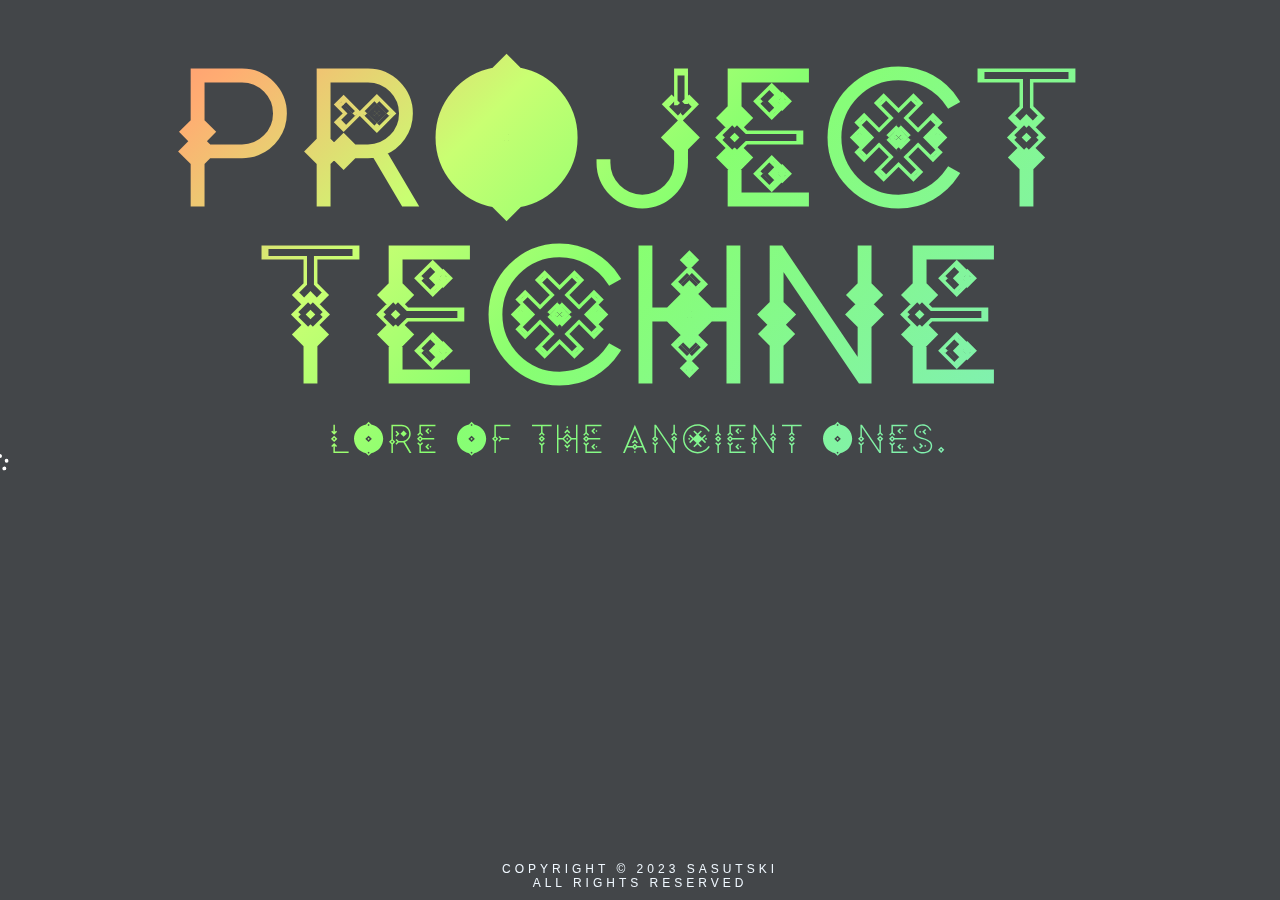
==== projecttechne.html @ 9054daf2 "lore of the ancient ones" ====
<!DOCTYPE html>
<html lang="en" class="projecttechne">
<head>
    <meta charset="UTF-8">
    <meta http-equiv="X-UA-Compatible" content="IE=edge">
    <meta name="viewport" content="width=device-width, initial-scale=1.0">
    <link rel="icon" type="image/x-icon" href="content/favicon.png">
    <link rel="stylesheet" href="content/css/style.css">
    <title>about</title>
</head>
<body>
    <div class="animate-charcter">
        <h3 class="title">Project Techne</h3>
        <p class="subtitle">Lore of the ancient ones.</p>
    </div>
    <div class="cursor"></div>
    <script src="content/js/script.js"></script>
    <div class="rights">
        <p style="text-align: center;">
            Copyright © 2023 Sasutski
            <br>
            All Rights Reserved
        </p>
    </div>
    
</body>
</html>
---- content/css/style.css ----
* {
    margin: 0;
    padding: 0;
}
html {
    background-color: #434649;
    cursor: none;
}
.projecttechne {
    font-family: Bhiure;
}

:root {
    --pink: hsl(338, 70%, 55%);
    --teal: hsl(183, 70%, 62%);
    --white: hsl(334, 7%, 95%);
}

.animated-img {
    background: #434649;
    min-block-size: 5dvh;
    padding-top: 100px;
    display: grid;
    place-items: center;
    animation: fade-down 2000ms forwards cubic-bezier(0.43, 0.53, 0.5, 1.02);
    transform: translateY(-100px);
    opacity: 0;
}

pre {
    --token: var(--pink);
    --string: var(--teal);
    --punctuation: var(--white);

    font-size: 3rem;
    font-weight: bold;
    background:hsl(222, 45%, 7%);
    padding: 2rem;
    border-radius: 1rem;

    position: relative;

    transform-style: preserve-3d;
    transform: 
    perspective(5000px)
    rotateY(var(--rotateY))
    rotatex(var(--rotateX));
}

.token {
    color: var(--token)
}

.string {
    color: var(--string)
}

.punctuation {
    color: var(--punctuation)
}

pre > * {
    text-shadow: 0 0 0.3em currentColor;
  }

pre::before,
pre::after {
content: "";
position: absolute;
border-radius: inherit;
}
pre::before {
    inset: 0.75rem;
    background: black;
    transform: translateZ(-49px);
    filter: blur(15px);
    opacity: 0.5;
}
pre::after {
    inset: -1rem;
    background: 
        linear-gradient(-45deg, red, blue);
    transform: translateZ(-50px);
}

.header-intro {
    background: #434649;
    color: #cbf3f0;
    height: 10vh;
    padding-top: 10px;
    padding-left: 50px;
    display: flex;
    align-items: center;
    justify-content: center;
    animation: fade-down 2000ms forwards cubic-bezier(0.43, 0.53, 0.5, 1.02);
    transform: translateY(-100px);
    opacity: 0;
    font-family: "Roboto", sans-serif;
    font-size: 30px;
    font-weight: bold;
    text-decoration: none;
    text-transform: uppercase;
    letter-spacing: 4px;
    position: relative;
    padding-right: 20px;
    cursor: none;
}
.wrapper {
    background: #434649;
    height: 50vh;
    padding-left: 30px;
    display: flex;
    align-items: center;
    justify-content: center;
    cursor: none;
}

nav ul {
    list-style: none;
}

nav ul li {
    margin: 32px 0;
    animation: fade-down 2000ms forwards cubic-bezier(0.43, 0.53, 0.5, 1.02);
    transform: translateY(-100px);
    opacity: 0;
}

@keyframes fade-down {

	30% {
        opacity: 0;
    }

    100% {
        opacity: 1;
        transform: translateY(0);
    }
}

nav ul li a {
    color: #cbf3f0;
    font-family: "Roboto", sans-serif;
    font-size: 30px;
    font-weight: bold;
    text-decoration: none;
    text-transform: uppercase;
    letter-spacing: 8px;
    position: relative;
}

nav ul li a::after {
    content: "";
    width: 0;
    height: 8px;
    background: #5958c5;
    position: absolute;
    bottom: -8px;
    left: 0;
    transition: all 500ms;
}

nav ul li a:hover::after {
    width: 100%;
}

nav ul li a:hover {
    cursor: none;
}

.cursor {
    position: fixed;
    width: 10px;
    height: 10px;
    border-radius: 50%;
    border: 4px dotted #ffffff;
    left: 0;
    transform: translate(-50%, -50%);
    pointer-events: none;
    transition: width 1000ms, height 1000ms;
    animation: rotate 2s linear infinite;
}

@keyframes rotate
{
    from
    {
    transform: translate(-50%,-50%) rotate(360deg);
    }
    to
    {
    transform: translate(-50%,-50%) rotate(-360deg);
    }
}
.cursor.click {
    mix-blend-mode: difference;
}
.cursor.large {
    height: 60px;
    width: 60px;
    border: 15px dotted #878787;
    animation: rotate 2s linear infinite;
}

@keyframes rotate
{
    from
    {
    transform: translate(-50%,-50%) rotate(360deg);
    }
    to
    {
    transform: translate(-50%,-50%) rotate(-360deg);
    }
}
.rights {
    background: transparent;
    padding-top: 75px;
    padding-bottom: 10px;
    font-family: Arial, Helvetica, sans-serif;
    font-size: 12px;
    text-decoration: none;
    text-transform: uppercase;
    letter-spacing: 4px;
    position: fixed;
    left: 0;
    bottom: 0;
    width: 100%;
    color: aliceblue;
}

@font-face {
    font-family: Bhiure;
    src: url("Bhiure.otf") format("opentype");
}

.animate-charcter
{
  padding-top: -100px;
  background-image: linear-gradient(
    -225deg,
    #ff7272 0%,
    #ffad72 10%,
    #c9ff72 20%,
    #88ff70 29%,
    #77dfff 67%,
    #7289ff 77%,
    #d272ff 87%,
    #ff7272 100%
  );
  background-size: auto auto;
  background-clip: border-box;
  background-size: 200% auto;
  color: #fff;
  background-clip: text;
  -webkit-background-clip: text;
  -webkit-text-fill-color: transparent;
  animation: textclip 2s linear infinite;
  display: inline-block;
      font-size: 190px;
}

@keyframes textclip {
  to {
    background-position: 200% center;
  }
}
.title {
    padding-top: 70px;
    text-align: center;
    vertical-align: middle;
    left: 0;
    bottom: 0;
    width: 100%;
}

.subtitle {
    text-align: center;
    font-size: 48px;
    vertical-align: middle;
    left: 0;
    bottom: 0;
    width: 100%;
}
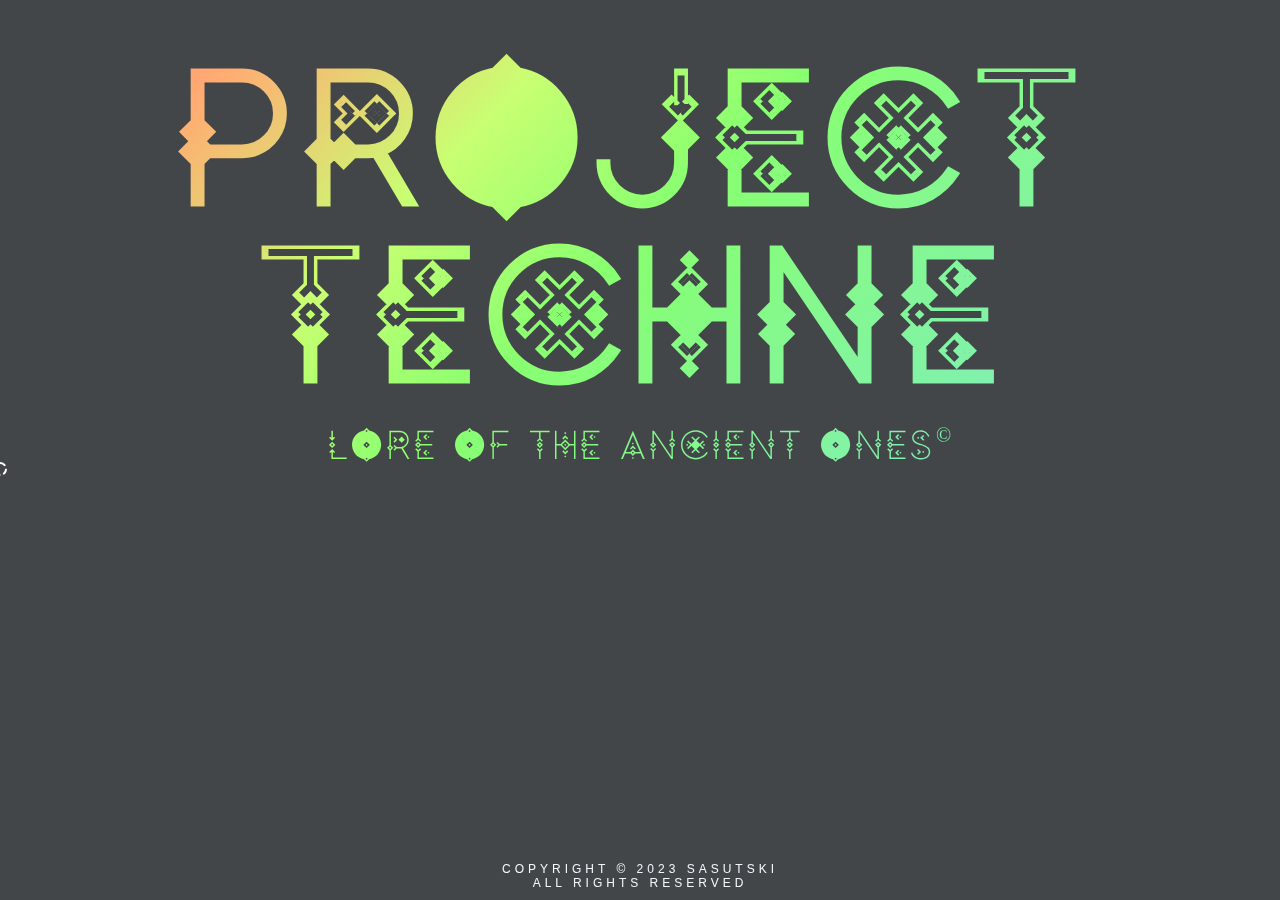
==== commit 56764ddb: "added copyright and changed cystom cursor" ====
--- a/projecttechne.html
+++ b/projecttechne.html
@@ -11,7 +11,7 @@
 <body>
     <div class="animate-charcter">
         <h3 class="title">Project Techne</h3>
-        <p class="subtitle">Lore of the ancient ones.</p>
+        <p class="subtitle">Lore of the ancient ones<sup class="superscript">©</sup></p>
     </div>
     <div class="cursor"></div>
     <script src="content/js/script.js"></script>
--- a/content/css/style.css
+++ b/content/css/style.css
@@ -173,7 +173,7 @@
     width: 10px;
     height: 10px;
     border-radius: 50%;
-    border: 4px dotted #ffffff;
+    border: 2px dashed #ffffff;
     left: 0;
     transform: translate(-50%, -50%);
     pointer-events: none;
@@ -198,7 +198,7 @@
 .cursor.large {
     height: 60px;
     width: 60px;
-    border: 15px dotted #878787;
+    border: 10px dashed #878787;
     animation: rotate 2s linear infinite;
 }
 
@@ -282,3 +282,7 @@
     bottom: 0;
     width: 100%;
 }
+
+.superscript {
+    font-size: 20px;
+}
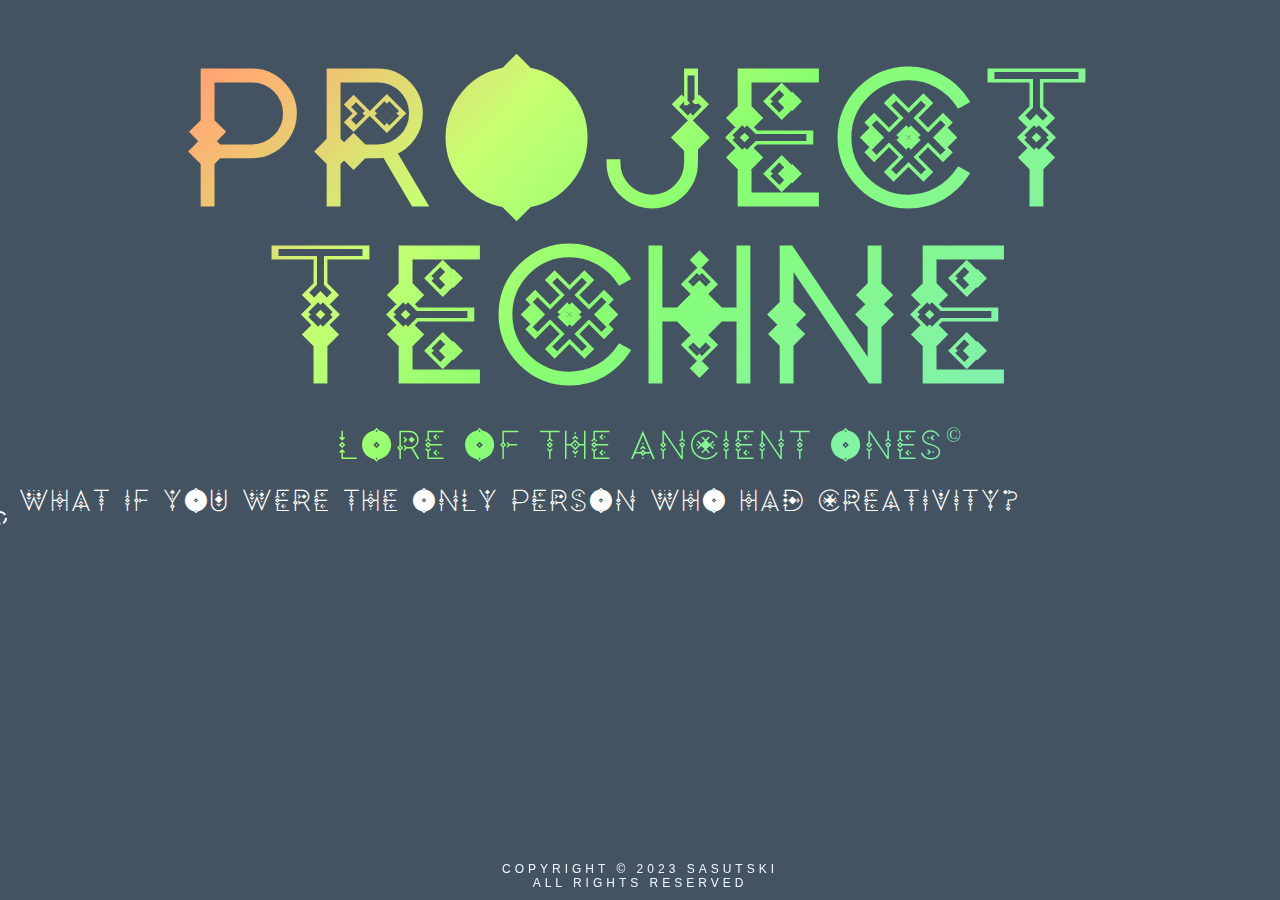
==== commit b588bf11: "ye so aj pls fix my constraining ty" ====
--- a/projecttechne.html
+++ b/projecttechne.html
@@ -6,12 +6,15 @@
     <meta name="viewport" content="width=device-width, initial-scale=1.0">
     <link rel="icon" type="image/x-icon" href="content/favicon.png">
     <link rel="stylesheet" href="content/css/style.css">
-    <title>about</title>
+    <title>Project Techne</title>
 </head>
 <body>
     <div class="animate-charcter">
         <h3 class="title">Project Techne</h3>
         <p class="subtitle">Lore of the ancient ones<sup class="superscript">©</sup></p>
+    </div>
+    <div class="whatif">
+        What if you were the only person who had creativity?
     </div>
     <div class="cursor"></div>
     <script src="content/js/script.js"></script>
--- a/content/css/style.css
+++ b/content/css/style.css
@@ -2,12 +2,22 @@
     margin: 0;
     padding: 0;
 }
+@media only screen and (max-width: 1920px) {
+    .projecttechne {
+        display: flex;
+        justify-content: center;
+        background-color: rgb(67, 83, 97);
+        font-family: Bhiure;
+        color: white;
+        padding-left: 20px;
+        font-size: 24px;
+    }
+  }
 html {
+    display: flex;
+    justify-content: center;
     background-color: #434649;
     cursor: none;
-}
-.projecttechne {
-    font-family: Bhiure;
 }
 
 :root {
@@ -275,6 +285,7 @@
 }
 
 .subtitle {
+    padding-bottom: 20px;
     text-align: center;
     font-size: 48px;
     vertical-align: middle;
@@ -286,3 +297,6 @@
 .superscript {
     font-size: 20px;
 }
+.whatif {
+    font-size: 36px;
+}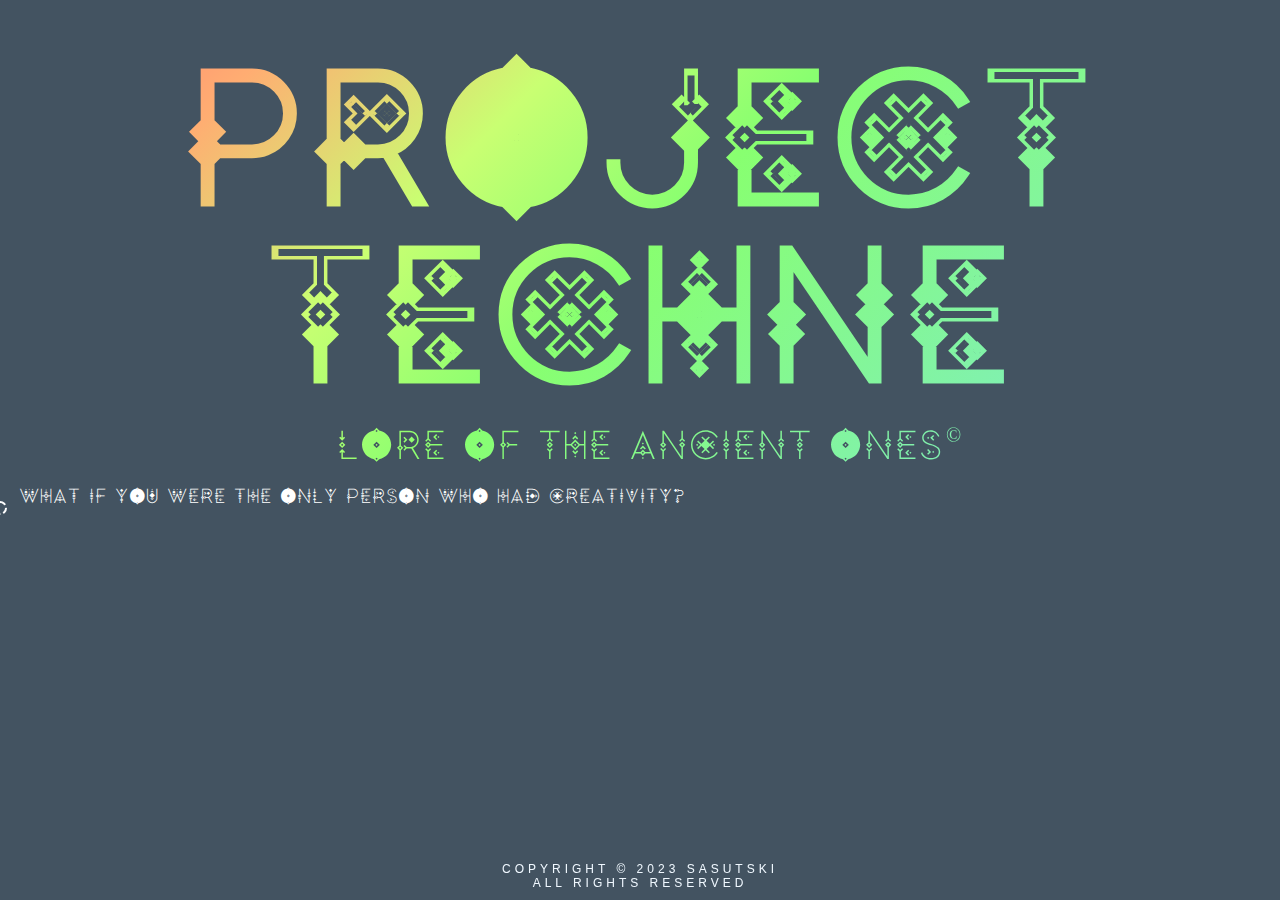
==== commit c6426d58: "change constraining value" ====
--- a/projecttechne.html
+++ b/projecttechne.html
@@ -13,7 +13,7 @@
         <h3 class="title">Project Techne</h3>
         <p class="subtitle">Lore of the ancient ones<sup class="superscript">©</sup></p>
     </div>
-    <div class="whatif">
+    <div>
         What if you were the only person who had creativity?
     </div>
     <div class="cursor"></div>
--- a/content/css/style.css
+++ b/content/css/style.css
@@ -2,24 +2,22 @@
     margin: 0;
     padding: 0;
 }
-@media only screen and (max-width: 1920px) {
-    .projecttechne {
-        display: flex;
-        justify-content: center;
-        background-color: rgb(67, 83, 97);
-        font-family: Bhiure;
-        color: white;
-        padding-left: 20px;
-        font-size: 24px;
-    }
-  }
+
 html {
     display: flex;
     justify-content: center;
     background-color: #434649;
     cursor: none;
 }
-
+.projecttechne {
+    display: flex;
+    justify-content: center;
+    background-color: rgb(67, 83, 97);
+    font-family: Bhiure;
+    color: white;
+    padding-left: 20px;
+    font-size: 24px;
+}
 :root {
     --pink: hsl(338, 70%, 55%);
     --teal: hsl(183, 70%, 62%);
@@ -299,4 +297,39 @@
 }
 .whatif {
     font-size: 36px;
-}+}
+
+@media only screen and (max-width: 600px) {
+    pre {
+        font-size: 1rem;
+    }
+    .projecttechne {
+        font-size: 12px;
+    }
+    .title {
+        padding-top: 70px;
+        text-align: center;
+        vertical-align: middle;
+        font-size: 70px;
+        left: 0;
+        bottom: 0;
+        width: 100%;
+    }
+    
+    .subtitle {
+        padding-bottom: 20px;
+        text-align: center;
+        font-size: 24px;
+        vertical-align: middle;
+        left: 0;
+        bottom: 0;
+        width: 100%;
+    }
+    
+    .superscript {
+        font-size: 20px;
+    }
+    .whatif {
+        font-size: 18px;
+    }
+  }
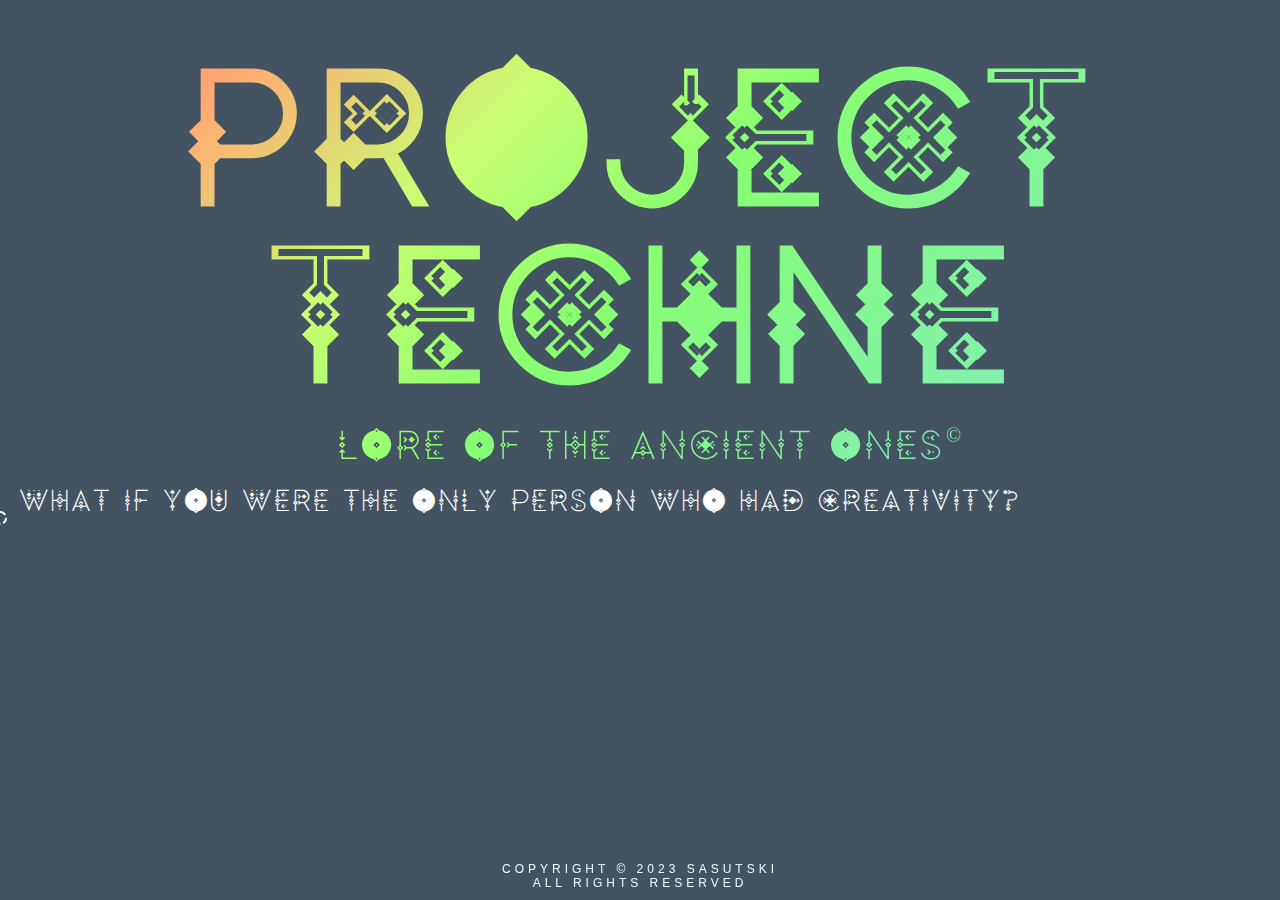
==== commit 225a6c26: "commit" ====
--- a/projecttechne.html
+++ b/projecttechne.html
@@ -13,7 +13,7 @@
         <h3 class="title">Project Techne</h3>
         <p class="subtitle">Lore of the ancient ones<sup class="superscript">©</sup></p>
     </div>
-    <div>
+    <div class="whatif">
         What if you were the only person who had creativity?
     </div>
     <div class="cursor"></div>
--- a/content/css/style.css
+++ b/content/css/style.css
@@ -8,6 +8,7 @@
     justify-content: center;
     background-color: #434649;
     cursor: none;
+    max-height: 100vh;
 }
 .projecttechne {
     display: flex;
@@ -17,6 +18,7 @@
     color: white;
     padding-left: 20px;
     font-size: 24px;
+    max-height: 100vh;
 }
 :root {
     --pink: hsl(338, 70%, 55%);
@@ -239,7 +241,7 @@
 
 @font-face {
     font-family: Bhiure;
-    src: url("Bhiure.otf") format("opentype");
+    src: url("Bhiure.woff") format("opentype");
 }
 
 .animate-charcter
@@ -299,9 +301,9 @@
     font-size: 36px;
 }
 
-@media only screen and (max-width: 600px) {
+@media only screen and (max-width: 480px) {
     pre {
-        font-size: 1rem;
+        font-size: 0.8rem;
     }
     .projecttechne {
         font-size: 12px;
@@ -310,7 +312,7 @@
         padding-top: 70px;
         text-align: center;
         vertical-align: middle;
-        font-size: 70px;
+        font-size: 105px;
         left: 0;
         bottom: 0;
         width: 100%;
@@ -319,7 +321,7 @@
     .subtitle {
         padding-bottom: 20px;
         text-align: center;
-        font-size: 24px;
+        font-size: 36px;
         vertical-align: middle;
         left: 0;
         bottom: 0;
@@ -330,6 +332,6 @@
         font-size: 20px;
     }
     .whatif {
-        font-size: 18px;
+        font-size: 24px;
     }
   }
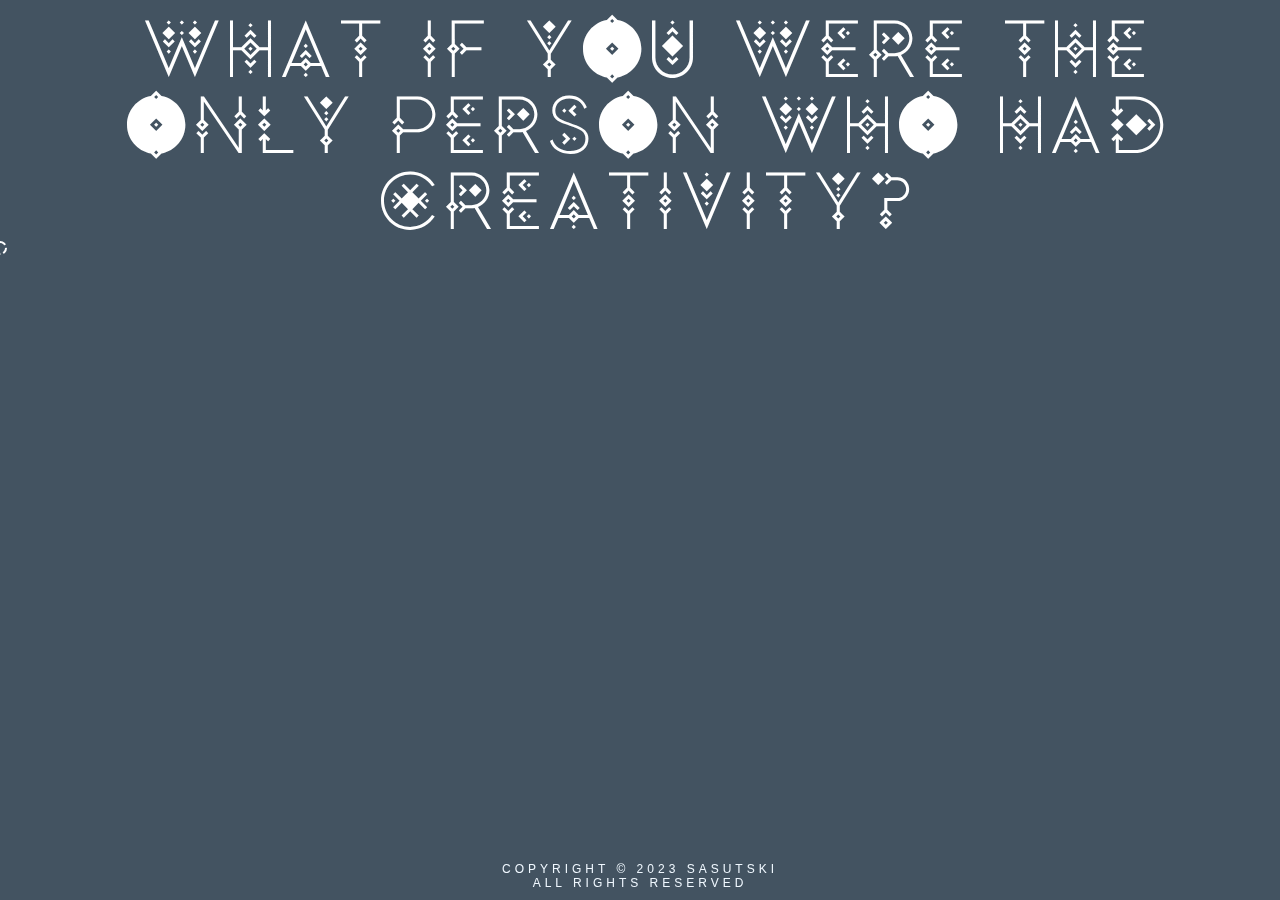
==== commit de782cd6: "idk what we doing" ====
--- a/projecttechne.html
+++ b/projecttechne.html
@@ -9,10 +9,6 @@
     <title>Project Techne</title>
 </head>
 <body>
-    <div class="animate-charcter">
-        <h3 class="title">Project Techne</h3>
-        <p class="subtitle">Lore of the ancient ones<sup class="superscript">©</sup></p>
-    </div>
     <div class="whatif">
         What if you were the only person who had creativity?
     </div>
--- a/content/css/style.css
+++ b/content/css/style.css
@@ -8,6 +8,17 @@
     justify-content: center;
     background-color: #434649;
     cursor: none;
+    max-height: 100vh;
+    display: grid;
+    place-items: center;
+}
+.redirect {
+    display: flex;
+    justify-content: center;
+    background-color: #434649;
+    color: white;
+    padding-left: 20px;
+    font-size: 24px;
     max-height: 100vh;
 }
 .projecttechne {
@@ -238,10 +249,17 @@
     width: 100%;
     color: aliceblue;
 }
-
+@font-face {
+    font-family: Movu;
+    src: url("Movu-Regular.otf");
+}
+@font-face {
+    font-family: Highttide;
+    src: url("HighTide-Regular.otf");
+}
 @font-face {
     font-family: Bhiure;
-    src: url("Bhiure.woff") format("opentype");
+    src: url("Bhiure.otf") format("opentype");
 }
 
 .animate-charcter
@@ -298,10 +316,12 @@
     font-size: 20px;
 }
 .whatif {
-    font-size: 36px;
-}
-
-@media only screen and (max-width: 480px) {
+    font-size: 96px;
+    text-align: center;
+    padding-top: 20px;
+}
+
+@media only screen and (max-width: 1000px) {
     pre {
         font-size: 0.8rem;
     }
@@ -332,6 +352,28 @@
         font-size: 20px;
     }
     .whatif {
-        font-size: 24px;
+        font-size: 48px;
     }
   }
+.redirection {
+    background: #434649;
+    color: #cbf3f0;
+    height: 10vh;
+    padding-top: 10px;
+    padding-left: 50px;
+    display: flex;
+    align-items: center;
+    justify-content: center;
+    animation: fade-down 2000ms forwards cubic-bezier(0.43, 0.53, 0.5, 1.02);
+    transform: translateY(-100px);
+    opacity: 0;
+    font-family: "Roboto", sans-serif;
+    font-size: 30px;
+    font-weight: bold;
+    text-decoration: none;
+    text-transform: uppercase;
+    letter-spacing: 4px;
+    position: relative;
+    padding-right: 20px;
+    cursor: none;
+}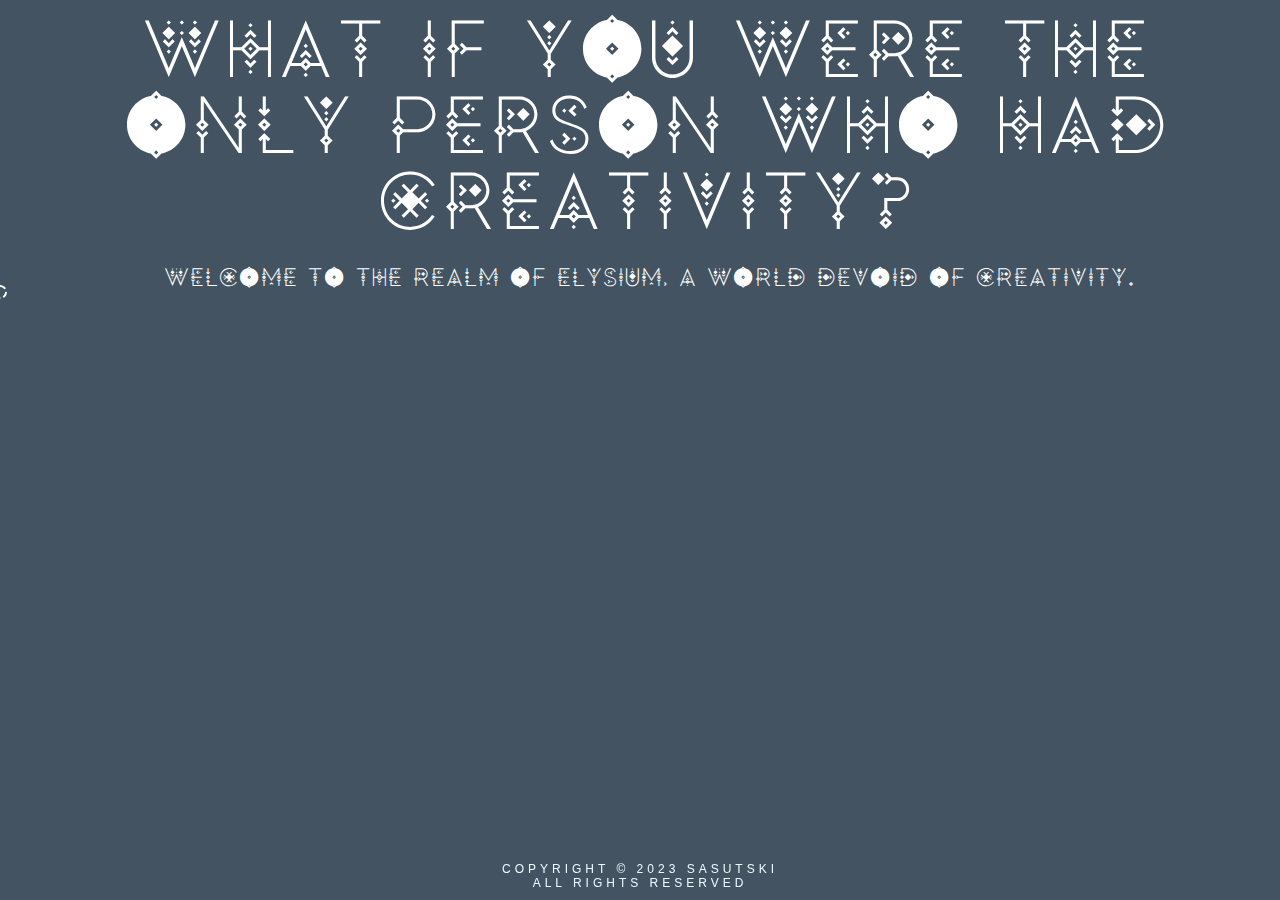
==== commit 37d3a5d1: "ye" ====
--- a/projecttechne.html
+++ b/projecttechne.html
@@ -12,6 +12,9 @@
     <div class="whatif">
         What if you were the only person who had creativity?
     </div>
+    <div>
+        Welcome to the realm of Elysium, a world devoid of creativity.
+    </div>
     <div class="cursor"></div>
     <script src="content/js/script.js"></script>
     <div class="rights">
--- a/content/css/style.css
+++ b/content/css/style.css
@@ -28,7 +28,8 @@
     font-family: Bhiure;
     color: white;
     padding-left: 20px;
-    font-size: 24px;
+    font-size: 30px;
+    text-align: center;
     max-height: 100vh;
 }
 :root {
@@ -217,9 +218,9 @@
     mix-blend-mode: difference;
 }
 .cursor.large {
-    height: 60px;
-    width: 60px;
-    border: 10px dashed #878787;
+    height: 30px;
+    width: 30px;
+    border: 10px dashed #ff2b2b;
     animation: rotate 2s linear infinite;
 }
 
@@ -319,6 +320,7 @@
     font-size: 96px;
     text-align: center;
     padding-top: 20px;
+    padding-bottom: 20px;
 }
 
 @media only screen and (max-width: 1000px) {
